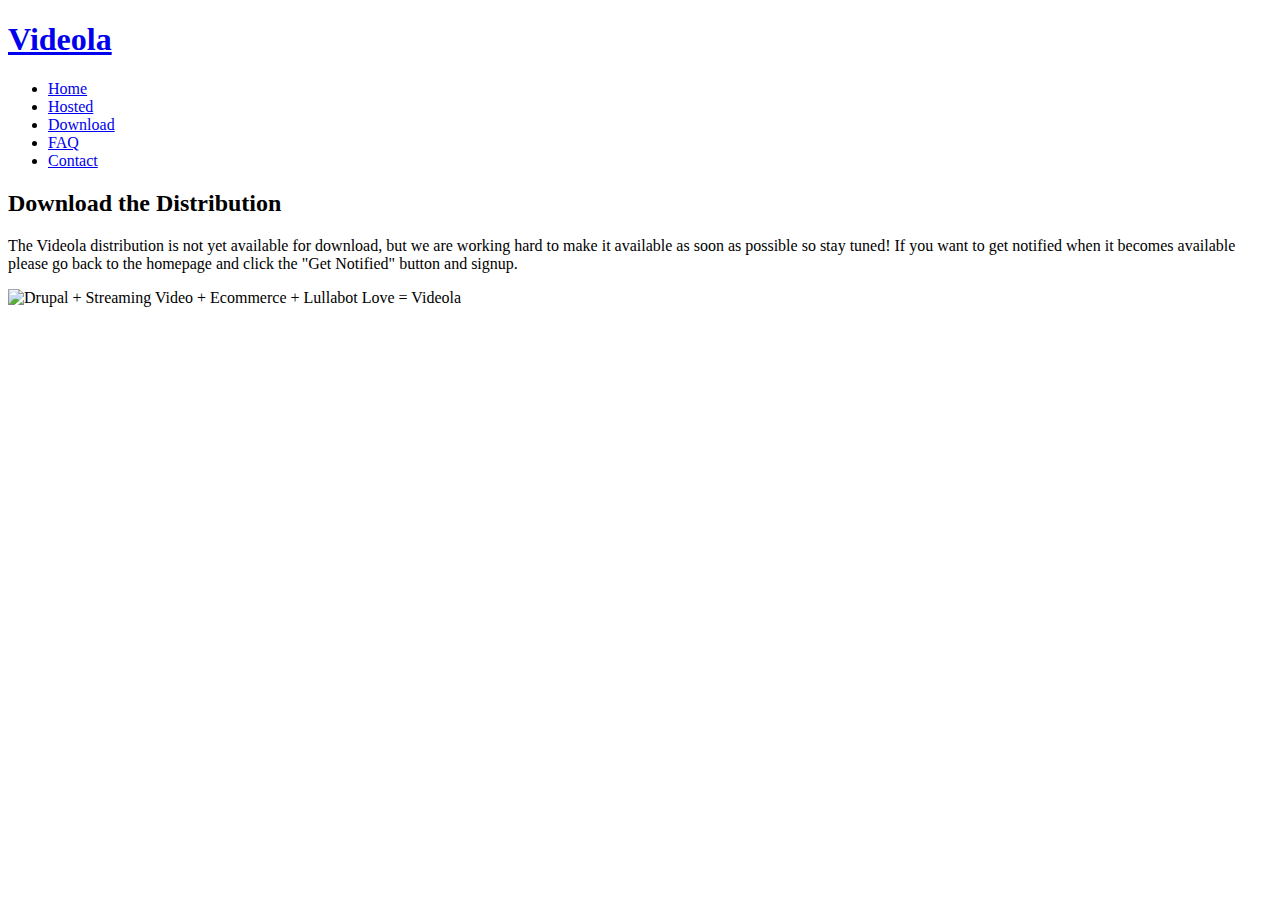
==== htdocs/download.html @ d9d60b13 "did a bunch more little tweaks to the homepage as well as making it so that on subpages the equation" ====
<!DOCTYPE html>
<html>
<head>
  <meta charset="utf-8" />
  <title>Videola * Open Source IPtv</title>
  <!--[if IE]>
  <script src="http://html5shiv.googlecode.com/svn/trunk/html5.js"></script>
  <![endif]-->
  <link rel="stylesheet" type="text/css" media="screen,projection" href="/css/reset.css">
  <link rel="stylesheet" type="text/css" href="js/fancybox/jquery.fancybox-1.3.4.css" media="screen" />
  <link rel="stylesheet" type="text/css" media="screen,projection" href="/fonts/MuseoSans/MuseoSans.css">
  <link rel="stylesheet" type="text/css" media="screen,projection" href="/fonts/MuseoSlab/MuseoSlab.css">
  <link rel="stylesheet" type="text/css" media="screen,projection" href="/css/main.css">
  <script src="http://ajax.googleapis.com/ajax/libs/jquery/1.4.2/jquery.min.js"></script>
  <script src="js/jquery.scrollTo-min.js"></script>
  <script src="js/jquery.localscroll-min.js"></script>
  <script src="js/init.js"></script>
  <script type="text/javascript" src="js/fancybox/jquery.mousewheel-3.0.4.pack.js"></script>
  <script type="text/javascript" src="js/fancybox/jquery.fancybox-1.3.4.pack.js"></script>
  <script type="text/javascript" src="http://downloads.mailchimp.com/js/jquery.validate.js"></script>
  <script type="text/javascript" src="http://downloads.mailchimp.com/js/jquery.form.js"></script>
  <script type="text/javascript">
    // delete this script tag and use a "div.mce_inline_error{ XXX !important}" selector
    // or fill this in and it will be inlined when errors are generated
    var mc_custom_error_style = '';
  </script>
</head>
<body class="sub">
  <header id="top">
  	<h1 id="sitename"><a href="/">Videola</h1>
  
  	<div id="primary"><ul>
  		<li><a href="/">Home</a></li>
  		<li><a href="hosted.html">Hosted</a></li>
      <li class="active"><a href="download.html">Download</a></li>
  		<li><a href="faq.html">FAQ</a></li>
  		<li class="last"><a href="mailto:videola@lullabot.com">Contact</a></li>
  	</ul></div>
  
  </header><!-- /#banner -->
  <section id="details">
    <article>
      <h2><span>Download the Distribution</span></h2>
      <p>The Videola distribution is not yet available for download, but we are working hard to make it available as soon as possible so stay tuned! If you want to get notified when it becomes available please go back to the homepage and click the "Get Notified" button and signup.</p>
    </article>
  </section><!--/#details-->
  <section id="videola-equation">
    <article>
      <img src="images/videola-equation.png" alt="Drupal + Streaming Video + Ecommerce + Lullabot Love = Videola" />
    </article>
  </section><!--/#videola-equation-->
</body>
</html>
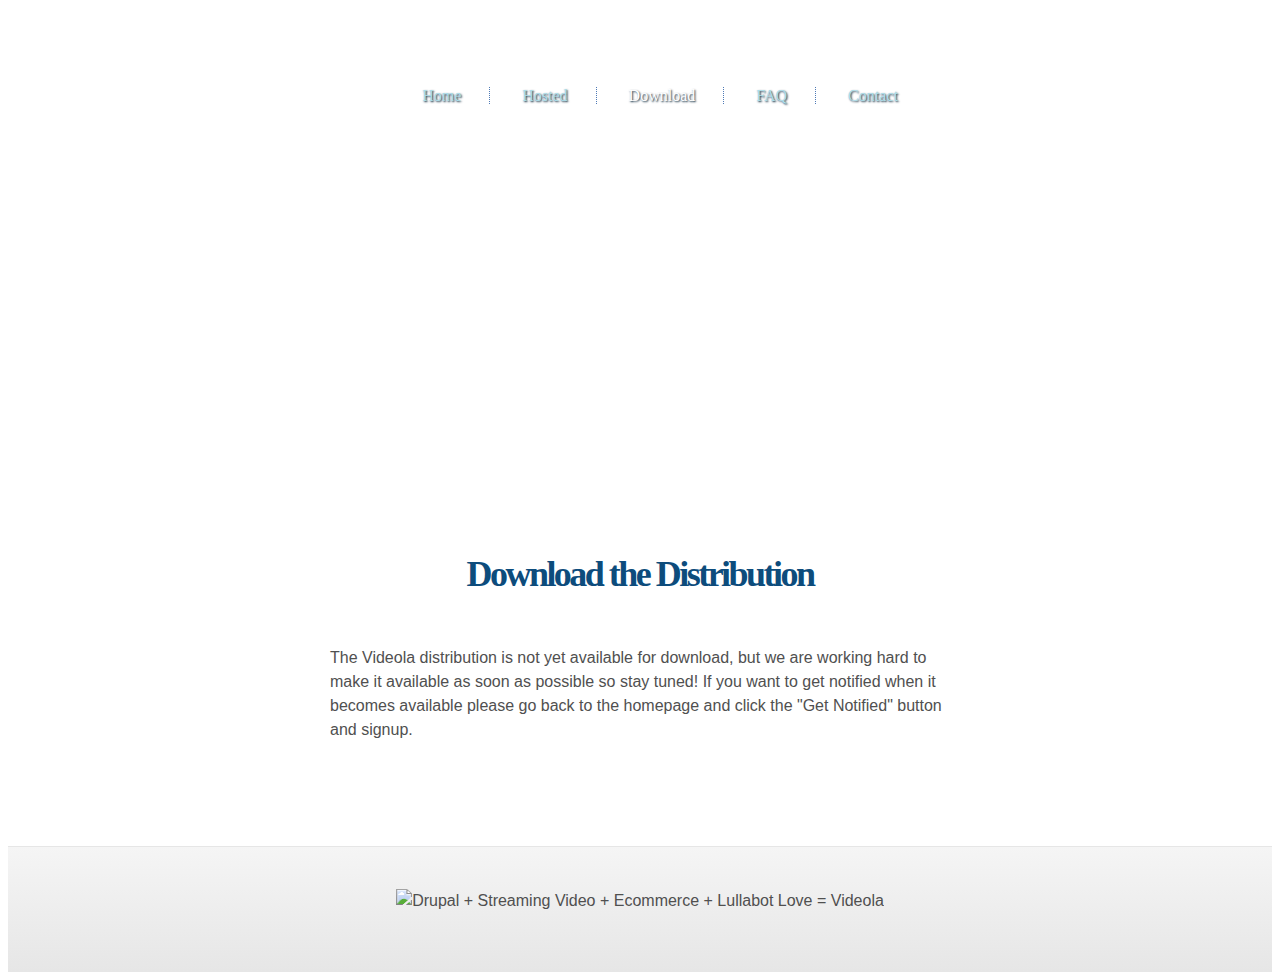
==== commit 1a1eede4: "Merge branch 'master' into live" ====
--- a/htdocs/download.html
+++ b/htdocs/download.html
@@ -6,11 +6,11 @@
   <!--[if IE]>
   <script src="http://html5shiv.googlecode.com/svn/trunk/html5.js"></script>
   <![endif]-->
-  <link rel="stylesheet" type="text/css" media="screen,projection" href="/css/reset.css">
+  <link rel="stylesheet" type="text/css" media="screen,projection" href="css/reset.css">
   <link rel="stylesheet" type="text/css" href="js/fancybox/jquery.fancybox-1.3.4.css" media="screen" />
-  <link rel="stylesheet" type="text/css" media="screen,projection" href="/fonts/MuseoSans/MuseoSans.css">
-  <link rel="stylesheet" type="text/css" media="screen,projection" href="/fonts/MuseoSlab/MuseoSlab.css">
-  <link rel="stylesheet" type="text/css" media="screen,projection" href="/css/main.css">
+  <link rel="stylesheet" type="text/css" media="screen,projection" href="fonts/MuseoSans/MuseoSans.css">
+  <link rel="stylesheet" type="text/css" media="screen,projection" href="fonts/MuseoSlab/MuseoSlab.css">
+  <link rel="stylesheet" type="text/css" media="screen,projection" href="css/main.css">
   <script src="http://ajax.googleapis.com/ajax/libs/jquery/1.4.2/jquery.min.js"></script>
   <script src="js/jquery.scrollTo-min.js"></script>
   <script src="js/jquery.localscroll-min.js"></script>
@@ -34,7 +34,7 @@
   		<li><a href="hosted.html">Hosted</a></li>
       <li class="active"><a href="download.html">Download</a></li>
   		<li><a href="faq.html">FAQ</a></li>
-  		<li class="last"><a href="mailto:videola@lullabot.com">Contact</a></li>
+  		<li class="last"><a href="mailto:&#118;&#105;&#100;&#101;&#111;&#108;&#97;&#64;&#108;&#117;&#108;&#108;&#97;&#98;&#111;&#116;&#46;&#99;&#111;&#109;">Contact</a></li>
   	</ul></div>
   
   </header><!-- /#banner -->
--- a/htdocs/css/main.css
+++ b/htdocs/css/main.css
@@ -0,0 +1,450 @@
+body {
+  background: url(../images/bg_header.jpg) repeat-x 0 top;
+  text-align: center;
+  font-family: 'MuseoSans300', "Lucida Grande", Lucida, Verdana, sans-serif;
+  font-size: 100%; /* 16px */
+  line-height: 1.5em;
+  color: #505050;
+}
+
+a {
+  color: #005089;
+  text-decoration: none;
+}
+
+a:hover {
+  color: black;
+}
+
+p a {
+  border-bottom: 1px dotted #005089;
+}
+
+p a:hover {
+  border-bottom-style: solid;
+  border-bottom-color: black;
+}
+
+h2, h3, h4 {
+  text-align: center;
+  font-family: 'MuseoSlab100', Georgia, "Times New Roman", Times, serif;
+  color: #0d4c7c;
+  padding-bottom: 14px;
+}
+
+dt {
+  font: 1.125em 'MuseoSlab300', Georgia, "Times New Roman", Times, serif;
+  color: #242424;
+  padding-top: 20px;
+  padding-bottom: 6px;
+  text-align: center;
+}
+
+dd {
+  font-size: .875em;
+  text-align: center;
+  padding-right: 50px;
+  padding-left: 50px;
+}
+
+h2 span, h3 span, h4 span {
+  background-color: white;
+  padding-right: .25em;
+  padding-left: .25em;
+}
+
+h2 {
+  font-size: 2.25em;
+  background: url(../images/line_double.png) repeat-x 0 6px;
+  letter-spacing: -.07em;
+  padding-bottom: 30px;
+}
+
+h3 {
+  font-size: 1.5em;
+  text-transform: uppercase;
+  background: url(../images/line_double.png) repeat-x 0 9px;
+}
+
+h4 {
+  color: #505050;
+  font: 1.125em 'MuseoSlab300Italic', Georgia, "Times New Roman", Times, serif;
+  background: url(../images/line_single.png) repeat-x 0 10px;
+  text-transform: lowercase;
+}
+
+article p {
+  padding-bottom: 8px;
+}
+
+header {
+  position: relative;
+  height: 431px;
+  width: 940px;
+  margin-left: auto;
+  margin-right: auto;
+  background: url(../images/bg_header-title.png) no-repeat center top;
+}
+
+div#primary {
+  font-family: 'MuseoSlab500', Georgia, "Times New Roman", Times, serif;
+  position: absolute;
+  top: 47px;
+  width: 940px;
+}
+
+#primary ul {
+  display: block;
+}
+
+#primary li {
+  display: inline;
+  padding-right: 28px;
+  padding-left: 28px;
+  border-right: 1px dotted #4e7ab6;
+}
+
+#primary li:last-child {
+  border-right-style: none;
+  border-right-width: 0;
+}
+
+#primary a {
+  color: #abdde9;
+  text-shadow: #001f34 1px 1px 2px;
+}
+
+#primary a:hover,
+#primary li.active a {
+  color: white;
+}
+
+h1#sitename a {
+  display: block;
+  width: 199px;
+  height: 290px;
+  text-indent: -9999px;
+  overflow: hidden;
+  background: url(../images/videola-logo.png) no-repeat;
+  position: absolute;
+  top: 103px;
+  right: 50%;
+  margin-right: -100px;
+}
+
+section#actions-bar {
+  height: 60px;
+  padding-top: 20px;
+  padding-bottom: 20px;
+}
+
+#actions-bar ul {
+  display: block;
+  width: 549px;
+  margin-left: auto;
+  margin-right: auto;
+}
+
+#actions-bar li {
+  display: block;
+  float: left;
+  width: 264px;
+  height: 53px;
+  padding-top: 7px;
+}
+
+#actions-bar li#take-tour {
+  padding-right: 10px;
+}
+
+#take-tour span {
+  display: block;
+  width: 100px;
+  height: 45px;
+  text-indent: -9999px;
+  background: url(../images/videola-hosted.jpg) no-repeat left 2px;
+  padding-right: 17px;
+  overflow: hidden;
+}
+
+#get-notified span {
+  display: block;
+  width: 101px;
+  height: 45px;
+  text-indent: -9999px;
+  background: url(../images/videola-distro.jpg) no-repeat right 7px;
+  overflow: hidden;
+  padding-left: 16px;
+}
+
+#take-tour a.button {
+  float: right;
+}
+
+#actions-bar li#get-notified {
+  background: url(../images/divider_vertical.png) no-repeat left;
+  padding-left: 11px;
+}
+
+#get-notified a.button {
+  float: left;
+}
+
+#actions-bar a.button {
+  display: block;
+  line-height: 45px;
+  padding-left: 10px;
+  padding-right: 10px;
+  background: #FFFFFF; /* old browsers */
+  background: -moz-linear-gradient(top, #FFFFFF 0%, #F3F3F4 4%, #B0B0B0 100%); /* firefox */
+  background: -webkit-gradient(linear, left top, left bottom, color-stop(0%,#FFFFFF), color-stop(4%,#F3F3F4), color-stop(100%,#B0B0B0)); /* webkit */
+  border-radius: 15px;
+  -webkit-border-radius: 15px;
+  -moz-border-radius: 15px;
+  width: 126px;
+  box-shadow:1px 1px 5px #ededee;
+  -webkit-box-shadow:1px 1px 5px #ededee;
+  -moz-box-shadow:1px 1px 5px #ededee;
+  color: #0d4c7c;
+  font-family: 'MuseoSlab500', Georgia, "Times New Roman", Times, serif;
+}
+
+#actions-bar a.button:hover {
+  background: #e2e2e2; /* old browsers */
+  background: -moz-linear-gradient(top, #e2e2e2 0%, #dbdbdb 50%, #d1d1d1 51%, #fefefe 100%); /* firefox */
+  background: -webkit-gradient(linear, left top, left bottom, color-stop(0%,#e2e2e2), color-stop(50%,#dbdbdb), color-stop(51%,#d1d1d1), color-stop(100%,#fefefe));
+  color: #272727;
+  box-shadow:1px 1px 5px #bbbbbd;
+  -webkit-box-shadow:1px 1px 5px #bbbbbd;
+  -moz-box-shadow:1px 1px 5px #bbbbbd;
+  
+}
+
+section#details {
+  background: url(../images/bg_content-top-gradient.jpg) repeat-x 0 top;
+}
+
+#details article {
+  width: 620px;
+  margin-left: auto;
+  margin-right: auto;
+  padding-top: 80px;
+  padding-bottom: 80px;
+  text-align: left;
+  background: url(../images/bg_content-top-shadow.png) no-repeat center top;
+}
+
+ul.linklist {
+  text-align: center;
+  padding-top: 40px;
+  border-top: 1px solid #d9d9d9;
+  margin-top: 30px;
+}
+
+.linklist li {
+  display: inline;
+  font-family: 'MuseoSlab300', Georgia, "Times New Roman", Times, serif;
+  padding-right: 3px;
+  padding-left: 3px;
+}
+
+.linklist a {
+  background: #FFFFFF; /* old browsers */
+  background: -moz-linear-gradient(top, #FFFFFF 0%, #F3F3F4 4%, #B0B0B0 100%); /* firefox */
+  background: -webkit-gradient(linear, left top, left bottom, color-stop(0%,#FFFFFF), color-stop(4%,#F3F3F4), color-stop(100%,#B0B0B0)); /* webkit */
+  border-radius: 15px;
+  -webkit-border-radius: 15px;
+  -moz-border-radius: 15px;
+  width: 126px;
+  box-shadow:1px 1px 5px #ededee;
+  -webkit-box-shadow:1px 1px 5px #ededee;
+  -moz-box-shadow:1px 1px 5px #ededee;
+  color: #0d4c7c;
+  padding: 12px 18px;
+}
+
+.linklist a:hover {
+  background: #e2e2e2; /* old browsers */
+  background: -moz-linear-gradient(top, #e2e2e2 0%, #dbdbdb 50%, #d1d1d1 51%, #fefefe 100%); /* firefox */
+  background: -webkit-gradient(linear, left top, left bottom, color-stop(0%,#e2e2e2), color-stop(50%,#dbdbdb), color-stop(51%,#d1d1d1), color-stop(100%,#fefefe));
+  color: #272727;
+  box-shadow:1px 1px 5px #bbbbbd;
+  -webkit-box-shadow:1px 1px 5px #bbbbbd;
+  -moz-box-shadow:1px 1px 5px #bbbbbd;
+}
+
+section#videola-equation {
+  background: #F5F5F5; /* old browsers */
+  background: -moz-linear-gradient(top, #F5F5F5 0%, #E6E6E6 100%); /* firefox */
+  background: -webkit-gradient(linear, left top, left bottom, color-stop(0%,#F5F5F5), color-stop(100%,#E6E6E6));
+  border-top: 1px solid #e6e6e6;
+  padding-top: 42px;
+  padding-bottom: 59px;
+}
+
+section#features {
+  padding-top: 100px;
+  padding-bottom: 100px;
+  width: 620px;
+  margin-left: auto;
+  margin-right: auto;
+}
+
+body.hosted #features {
+  padding-top: 0;
+}
+
+#features ul {
+  font-size: .75em;
+  line-height: 1.5em;
+}
+
+#features li {
+  padding-bottom: 8px;
+  width: 175px;
+  padding-left: 18px;
+  text-align: left;
+  float: left;
+  background: url(../images/icon_check-green.png) no-repeat 0 4px;
+  margin-right: 20px;
+}
+
+#features li.third {
+  margin-right: 0;
+}
+
+#features ul {
+  
+}
+
+#features article.roadmap {
+  padding-top: 40px;
+  margin-bottom: 20px;
+}
+
+#features article.roadmap li {
+  background-image: url(../images/icon_check-gray.png);
+}
+
+a.top {
+  display: block;
+  width: 56px;
+  height: 12px;
+  text-indent: -9999px;
+  background: url(../images/btn_top.png) no-repeat;
+  margin-left: auto;
+  margin-right: auto;
+}
+
+a.top:hover {
+  opacity: 0.65;
+}
+
+section#ideas {
+  background: #F5F5F5; /* old browsers */
+  background: -moz-linear-gradient(top, #F5F5F5 0%, #E6E6E6 100%); /* firefox */
+  background: -webkit-gradient(linear, left top, left bottom, color-stop(0%,#F5F5F5), color-stop(100%,#E6E6E6));
+  border-top: 1px solid #e6e6e6;
+  padding-top: 100px;
+  padding-bottom: 200px;
+}
+
+#ideas h3 {
+  text-transform: none;
+}
+
+#ideas h3 span {
+  background-color: #f3f3f3;
+}
+
+#ideas article {
+  padding-bottom: 20px;
+  width: 620px;
+  margin-right: auto;
+  margin-left: auto;
+}
+
+#ideas ul {
+  font-size: .875em;
+  line-height: 1.5em;
+}
+
+#ideas li {
+  padding-bottom: 8px;
+  width: 300px;
+  text-align: left;
+  float: left;
+  display: block;
+  margin-right: 20px;
+}
+
+#ideas li.even {
+  margin-right: 0;
+}
+
+section#signup-form {
+  display: none;
+}
+
+div#mc_embed_signup {
+  width: 400px;
+  height: 160px;
+  padding: 40px;
+  background: #F5F5F5; /* old browsers */
+  background: -moz-linear-gradient(top, #F5F5F5 0%, #E6E6E6 100%); /* firefox */
+  background: -webkit-gradient(linear, left top, left bottom, color-stop(0%,#F5F5F5), color-stop(100%,#E6E6E6));
+}
+
+#mc_embed_signup .indicate-required {
+  font: 12px 'MuseoSlab300Italic', Georgia, "Times New Roman", Times, serif;
+}
+
+#mc_embed_signup label {
+  display: block;
+  text-transform: uppercase;
+  margin-top: 8px;
+}
+
+#mc_embed_signup input.email {
+  background: #424242; /* old browsers */
+  background: -moz-linear-gradient(top, #424242 0%, #606060 32%, #606060 100%); /* firefox */
+  background: -webkit-gradient(linear, left top, left bottom, color-stop(0%,#424242), color-stop(32%,#606060), color-stop(100%,#606060));
+  padding: 10px;
+  border: 1px solid #4b4b4b;
+  color: #ededed;
+  font-size: .875em;
+  font-family: 'MuseoSlab100', Georgia, "Times New Roman", Times, serif;
+  margin-bottom: 8px;
+}
+
+#mc_embed_signup input.btn {
+  display: block;
+  padding-left: 10px;
+  padding-right: 10px;
+  background: #FFFFFF; /* old browsers */
+  background: -moz-linear-gradient(top, #FFFFFF 0%, #F3F3F4 4%, #B0B0B0 100%); /* firefox */
+  background: -webkit-gradient(linear, left top, left bottom, color-stop(0%,#FFFFFF), color-stop(4%,#F3F3F4), color-stop(100%,#B0B0B0)); /* webkit */
+  border-radius: 15px;
+  -webkit-border-radius: 15px;
+  -moz-border-radius: 15px;
+  width: 126px;
+  box-shadow:1px 1px 5px #ededee;
+  -webkit-box-shadow:1px 1px 5px #ededee;
+  -moz-box-shadow:1px 1px 5px #ededee;
+  color: #0d4c7c;
+  font: 14px/45px 'MuseoSlab500', Georgia, "Times New Roman", Times, serif;
+  margin-left: auto;
+  margin-right: auto;
+  border-style: none;
+  height: 45px;
+}
+
+#mc_embed_signup input.btn:focus {
+  background: #e2e2e2; /* old browsers */
+  background: -moz-linear-gradient(top, #e2e2e2 0%, #dbdbdb 50%, #d1d1d1 51%, #fefefe 100%); /* firefox */
+  background: -webkit-gradient(linear, left top, left bottom, color-stop(0%,#e2e2e2), color-stop(50%,#dbdbdb), color-stop(51%,#d1d1d1), color-stop(100%,#fefefe));
+  color: #272727;
+  box-shadow:1px 1px 5px #bbbbbd;
+  -webkit-box-shadow:1px 1px 5px #bbbbbd;
+  -moz-box-shadow:1px 1px 5px #bbbbbd;
+}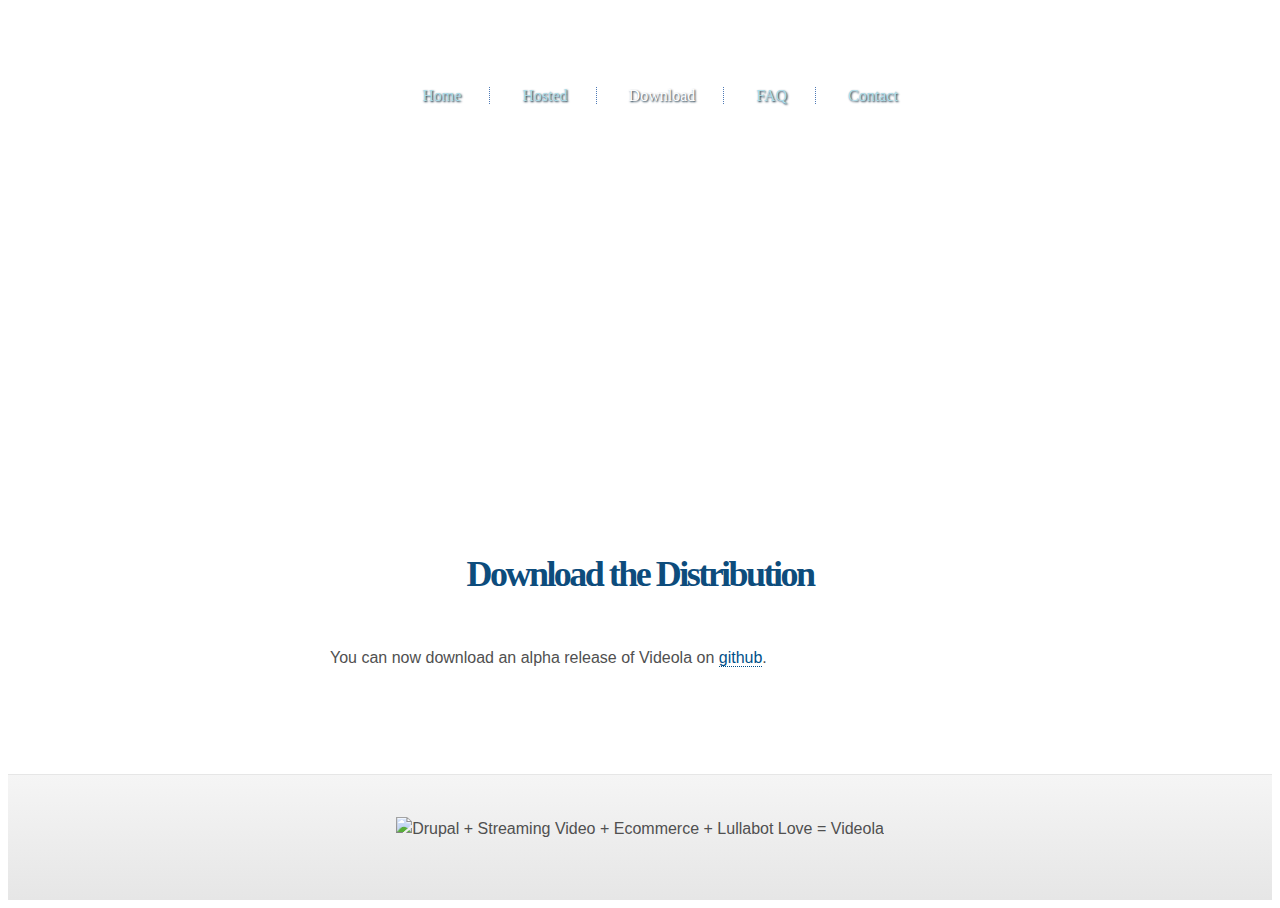
==== commit e0364646: "quick update to make relevant for the alpha release" ====
--- a/htdocs/download.html
+++ b/htdocs/download.html
@@ -3,6 +3,7 @@
 <head>
   <meta charset="utf-8" />
   <title>Videola * Open Source IPtv</title>
+  <link rel="shortcut icon" href="favicon.ico" >
   <!--[if IE]>
   <script src="http://html5shiv.googlecode.com/svn/trunk/html5.js"></script>
   <![endif]-->
@@ -24,6 +25,19 @@
     // or fill this in and it will be inlined when errors are generated
     var mc_custom_error_style = '';
   </script>
+  <script type="text/javascript">
+
+    var _gaq = _gaq || [];
+    _gaq.push(['_setAccount', 'UA-1261484-11']);
+    _gaq.push(['_trackPageview']);
+
+    (function() {
+      var ga = document.createElement('script'); ga.type = 'text/javascript'; ga.async = true;
+      ga.src = ('https:' == document.location.protocol ? 'https://ssl' : 'http://www') + '.google-analytics.com/ga.js';
+      var s = document.getElementsByTagName('script')[0]; s.parentNode.insertBefore(ga, s);
+    })();
+
+  </script>
 </head>
 <body class="sub">
   <header id="top">
@@ -41,7 +55,7 @@
   <section id="details">
     <article>
       <h2><span>Download the Distribution</span></h2>
-      <p>The Videola distribution is not yet available for download, but we are working hard to make it available as soon as possible so stay tuned! If you want to get notified when it becomes available please go back to the homepage and click the "Get Notified" button and signup.</p>
+      <p>You can now download an alpha release of Videola on <a href="https://github.com/Lullabot/videola">github</a>.</p>
     </article>
   </section><!--/#details-->
   <section id="videola-equation">
--- a/htdocs/css/main.css
+++ b/htdocs/css/main.css
@@ -71,6 +71,25 @@
   font: 1.125em 'MuseoSlab300Italic', Georgia, "Times New Roman", Times, serif;
   background: url(../images/line_single.png) repeat-x 0 10px;
   text-transform: lowercase;
+}
+
+#details h4 {
+  margin-top: 18px;
+}
+
+article pre {
+  font-family: 'MuseoSlab300', Georgia, "Times New Roman", Times, serif;
+  text-align: center;
+  border-radius: 5px;
+  -webkit-border-radius: 5px;
+  -moz-border-radius: 5px;
+  background: #F5F5F5; /* old browsers */
+  background: -moz-linear-gradient(top, #F5F5F5 0%, #E6E6E6 100%); /* firefox */
+  background: -webkit-gradient(linear, left top, left bottom, color-stop(0%,#F5F5F5), color-stop(100%,#E6E6E6));
+  border: 1px solid #e6e6e6;
+  padding: 10px;
+  margin-top: 12px;
+  margin-bottom: 12px;
 }
 
 article p {
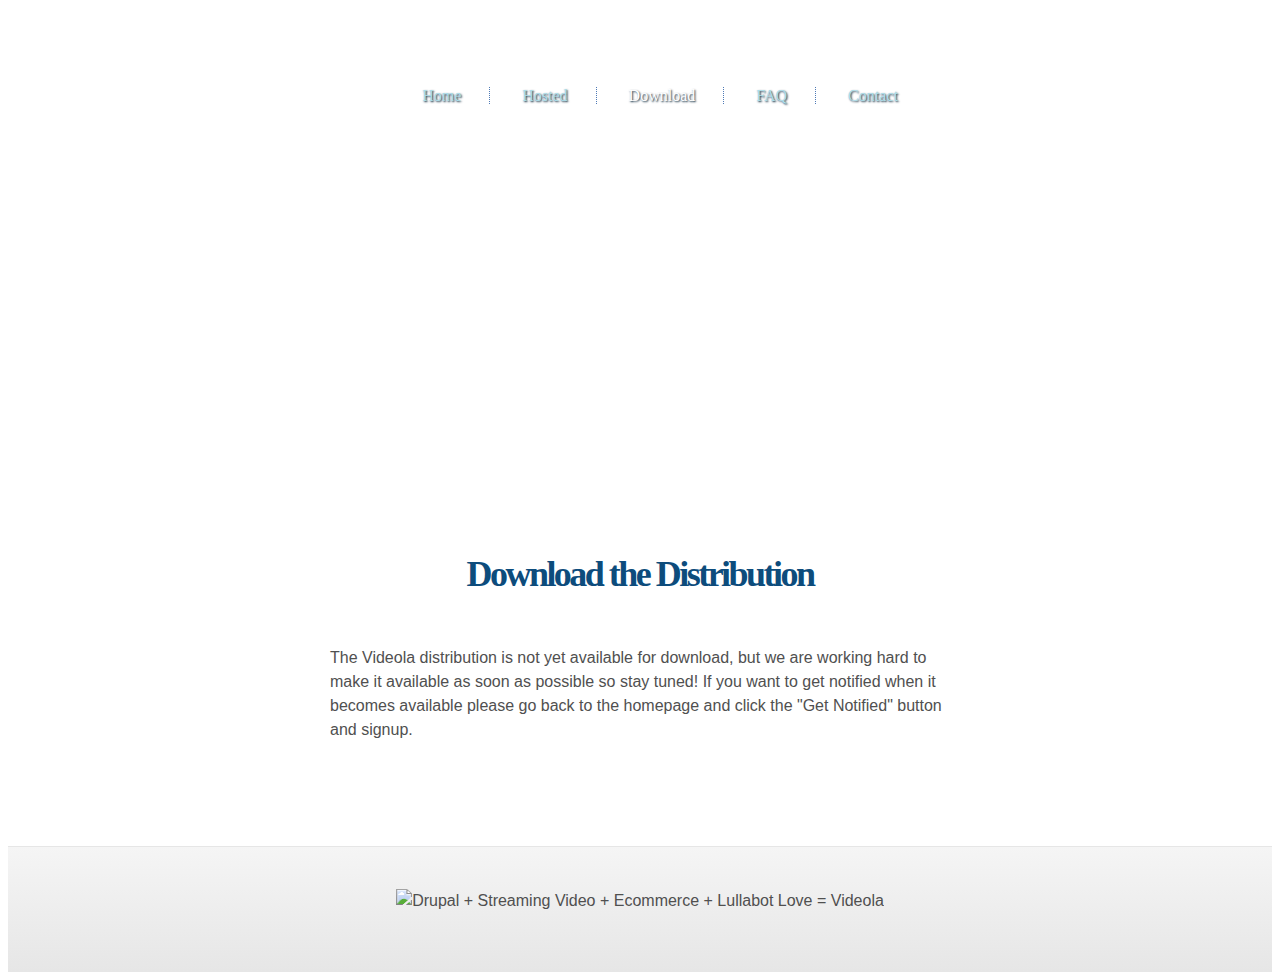
==== commit dd6996a2: "Merge branch 'master' into live" ====
--- a/htdocs/download.html
+++ b/htdocs/download.html
@@ -55,7 +55,7 @@
   <section id="details">
     <article>
       <h2><span>Download the Distribution</span></h2>
-      <p>You can now download an alpha release of Videola on <a href="https://github.com/Lullabot/videola">github</a>.</p>
+      <p>The Videola distribution is not yet available for download, but we are working hard to make it available as soon as possible so stay tuned! If you want to get notified when it becomes available please go back to the homepage and click the "Get Notified" button and signup.</p>
     </article>
   </section><!--/#details-->
   <section id="videola-equation">
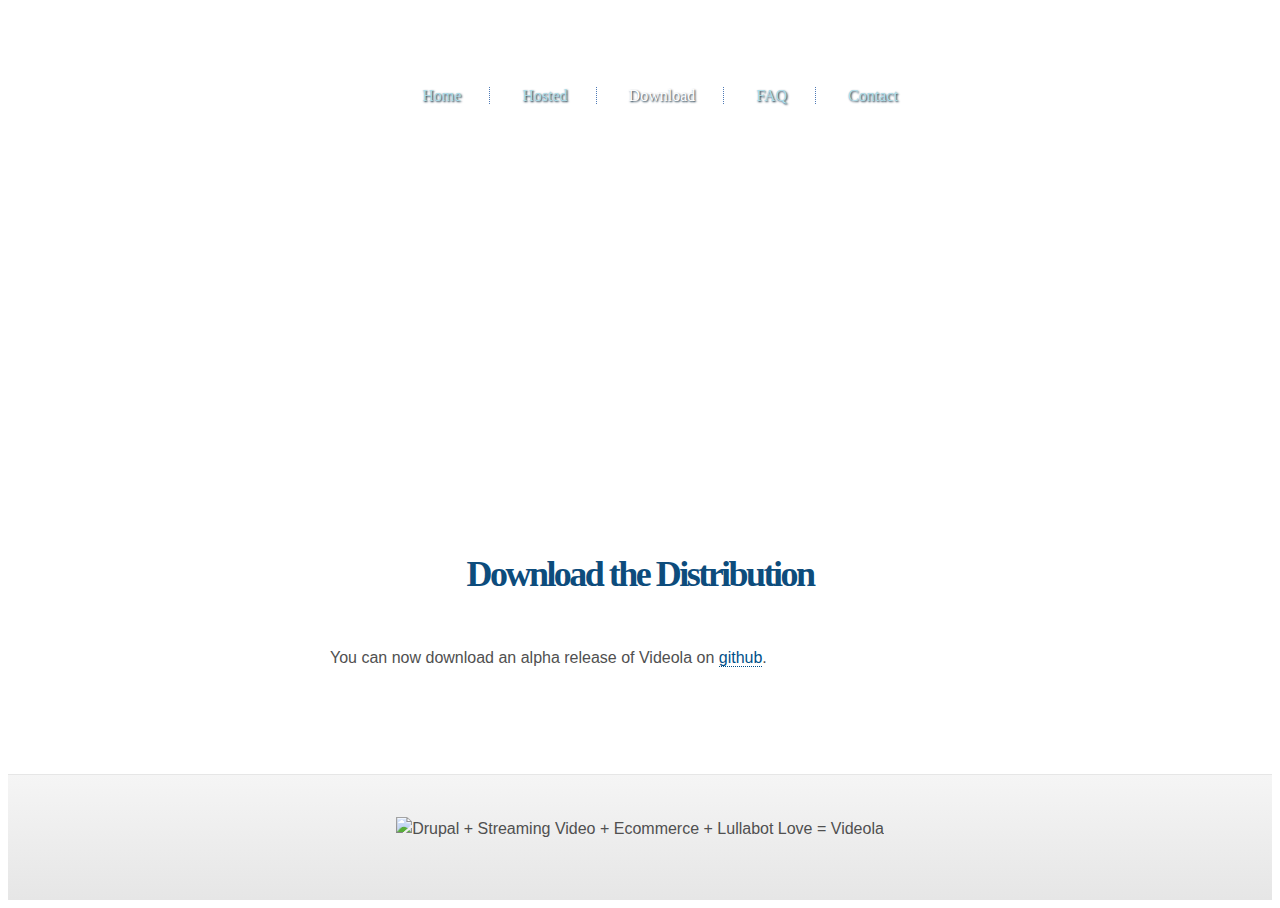
==== commit 4b2c2ffd: "Merge branch 'live' of lullabot.unfuddle.com:lullabot/videola into live" ====
--- a/htdocs/download.html
+++ b/htdocs/download.html
@@ -55,7 +55,7 @@
   <section id="details">
     <article>
       <h2><span>Download the Distribution</span></h2>
-      <p>The Videola distribution is not yet available for download, but we are working hard to make it available as soon as possible so stay tuned! If you want to get notified when it becomes available please go back to the homepage and click the "Get Notified" button and signup.</p>
+      <p>You can now download an alpha release of Videola on <a href="https://github.com/Lullabot/videola">github</a>.</p>
     </article>
   </section><!--/#details-->
   <section id="videola-equation">
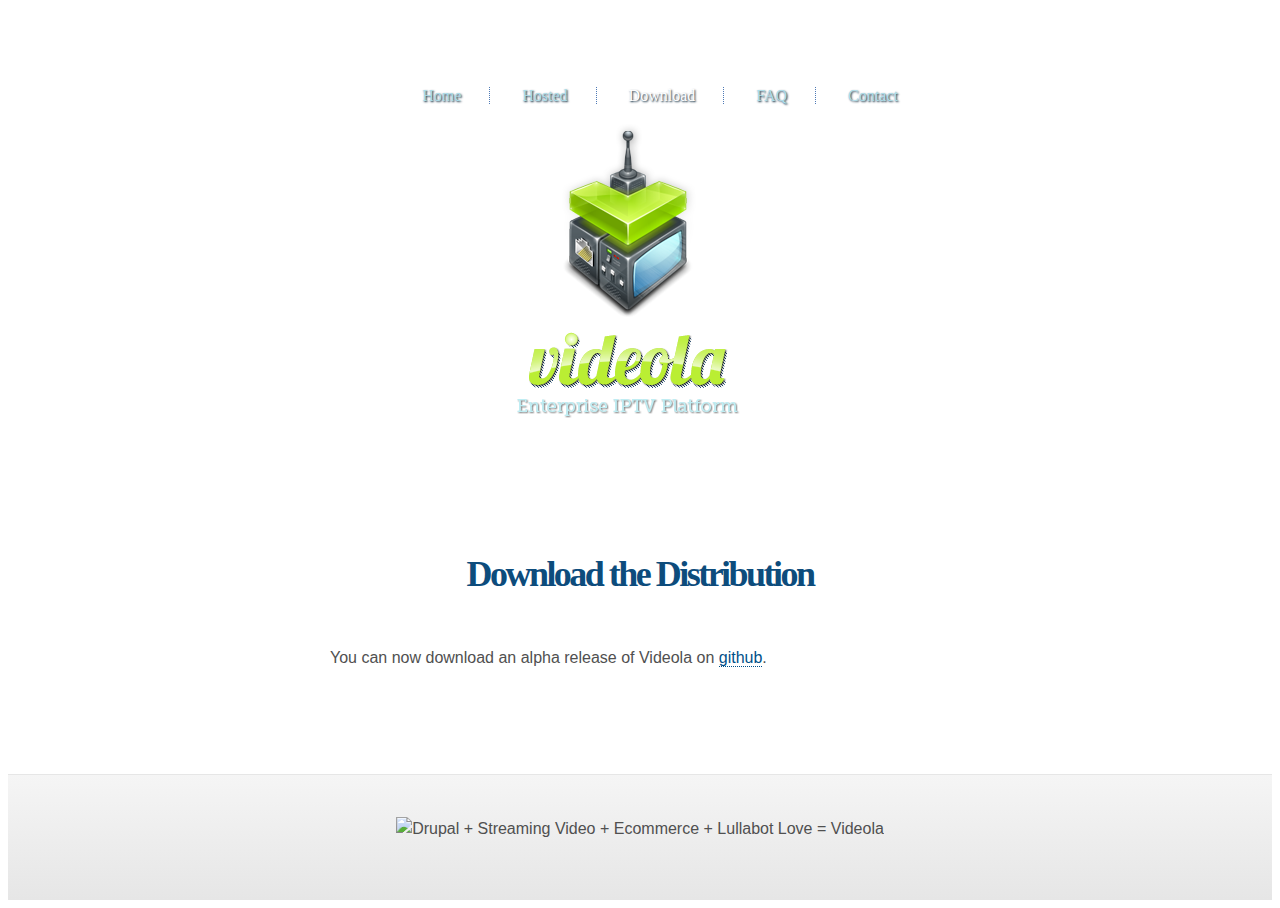
==== commit 646387a5: "Merge branch 'master' into live" ====
--- a/htdocs/download.html
+++ b/htdocs/download.html
@@ -2,7 +2,7 @@
 <html>
 <head>
   <meta charset="utf-8" />
-  <title>Videola * Open Source IPtv</title>
+  <title>Videola * Enterprise IPTV Platform</title>
   <link rel="shortcut icon" href="favicon.ico" >
   <!--[if IE]>
   <script src="http://html5shiv.googlecode.com/svn/trunk/html5.js"></script>
--- a/htdocs/css/main.css
+++ b/htdocs/css/main.css
@@ -140,8 +140,8 @@
 
 h1#sitename a {
   display: block;
-  width: 199px;
-  height: 290px;
+  width: 223px;
+  height: 294px;
   text-indent: -9999px;
   overflow: hidden;
   background: url(../images/videola-logo.png) no-repeat;
